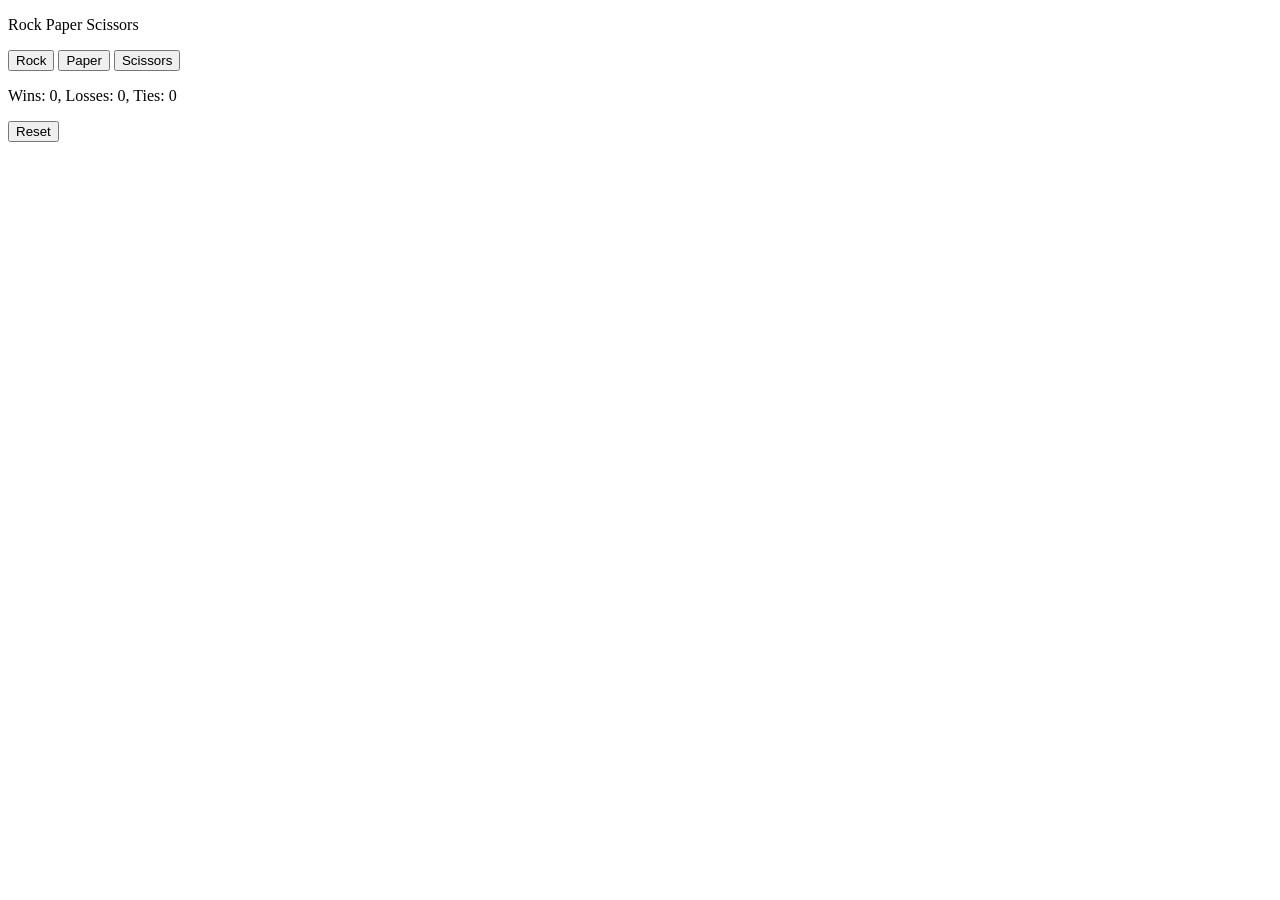
==== RockPaperScissors/index.html @ daba70e6 "updated" ====
<!DOCTYPE html>
<html>
  <head>
    <title>Rock Paper Scissors</title>
  </head>
  <body>
    <p>Rock Paper Scissors</p>
    <button onclick="
      playGame ('Rock');
    ">Rock</button>

    <button onclick="
      playGame ('Paper');
    ">Paper</button>

    <button onclick="
      playGame ('Scissors');
    ">Scissors</button>

    <p class="js-result"></p>
    <p class="js-move"></p>
    <p class="js-score"></p>

    <button onclick="
    score.wins = 0;
    score.losses = 0;
    score.ties = 0;
    localStorage.removeItem('score');
    updateScoreElement ();
    ">Reset</button>

    <script>
      //getting score from localstorage and also setting default value
      let score = JSON.parse(localStorage.getItem ('score')) || { wins: 0,
      losses: 0,
      ties: 0
      };

      //calling function to display score
      updateScoreElement ();

      /*
      if(!score) {
        score = {
          wins: 0,
          losses: 0,
          ties:0
        };
      }
      */  

      let result = '';

      //function to compare computer move with user input
      function playGame(playerMove) {
        const computerMove = pickCompMove();
      if (playerMove === 'Scissors') {
        if (computerMove === 'Rock') {
          result = 'You loose.';
        } else if (computerMove === 'Paper') {
          result = 'You win.';
        } else if (computerMove === 'Scissors') {
          result = 'Tie.';
        }
      }
      else if (playerMove === 'Rock') {
        if (computerMove === 'Rock') {
          result = 'Tie.';
        } else if (computerMove === 'Paper') {
          result = 'You loose.';
        } else if (computerMove === 'Scissors') {
          result = 'You win.';
        }
      }
      else if (playerMove === 'Paper') {
        if (computerMove === 'Rock') {
          result = 'You win.';
        } else if (computerMove === 'Paper') {
          result = 'Tie.';
        } else if (computerMove === 'Scissors') {
          result = 'You loose.';
        }
      }
      if (result === 'You win.') {
        score.wins++;
      }
      else if(result === 'You loose.') {
        score.losses++;
      }
      else if (result === 'Tie.') {
        score.ties++;
      }

      // this is for local storage
      localStorage.setItem ('score', JSON.stringify(score));

      // calling function to display score
      updateScoreElement ();

      //this is to display results in other <p>
      document.querySelector('.js-result').innerHTML =  result;
      document.querySelector('.js-move').innerHTML = `You: ${playerMove} ------- Computer: ${computerMove}`;
      }

      //function to display score in <p>
      function updateScoreElement () {
        document.querySelector('.js-score').innerHTML = `Wins: ${score.wins}, Losses: ${score.losses}, Ties: ${score.ties}`;
      };

      //function to determine pick of computer
      function pickCompMove () {
      const randomNumber = Math.random();
      let computerMove = '';

      if (randomNumber >= 0 && randomNumber < 1 / 3) {
        computerMove = 'Rock';
      } else if (randomNumber >= 1 / 3 && randomNumber < 2 / 3) {
        computerMove = 'Paper';
      } else if (randomNumber >= 2 / 3 && randomNumber < 1) {
        computerMove = 'Scissors';
      }
      return computerMove;
      }
    </script>
  </body>
</html>
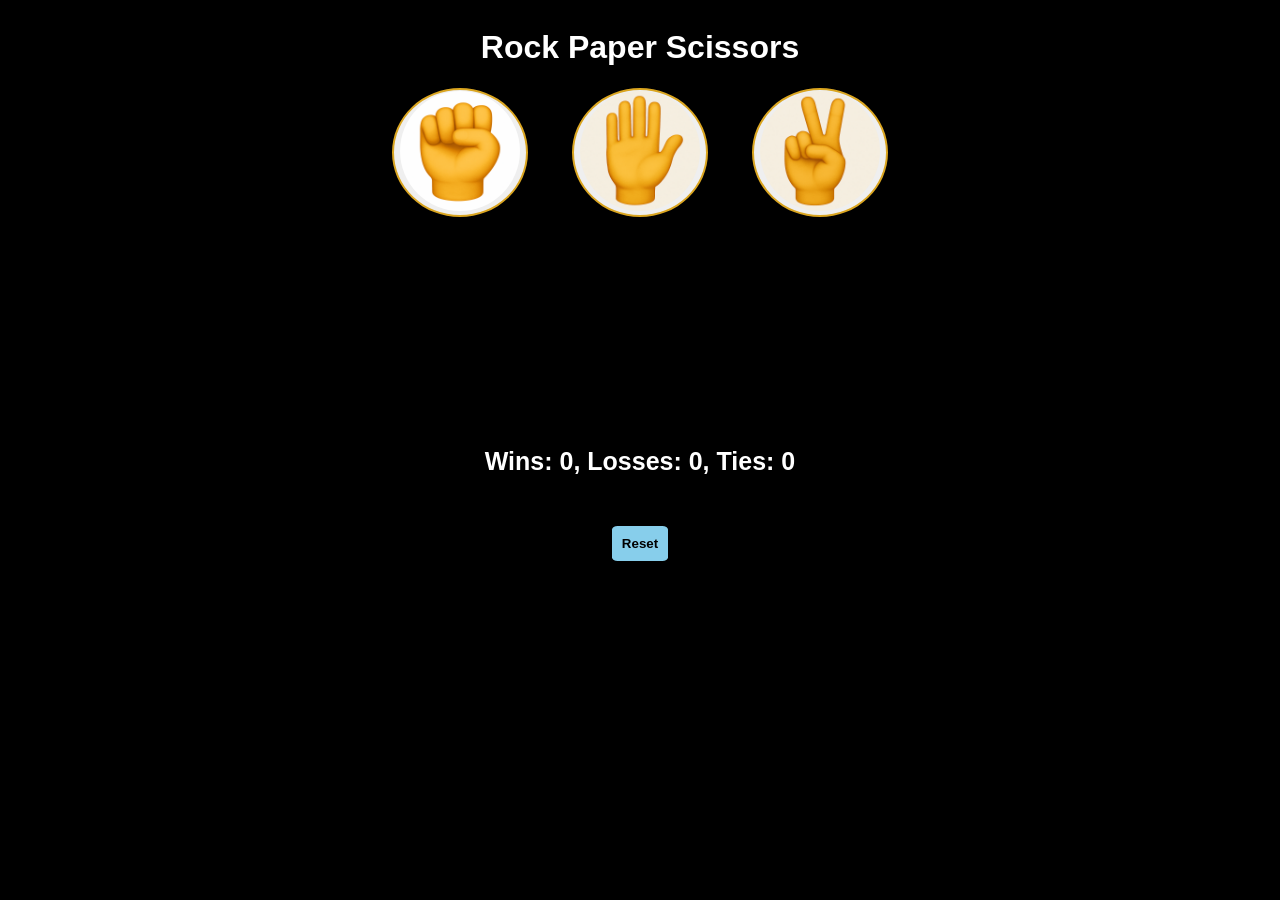
==== commit 51d97650: "complete" ====
--- a/RockPaperScissors/index.html
+++ b/RockPaperScissors/index.html
@@ -2,26 +2,29 @@
 <html>
   <head>
     <title>Rock Paper Scissors</title>
+    <link rel="stylesheet" href="style.css">
   </head>
   <body>
-    <p>Rock Paper Scissors</p>
-    <button onclick="
+    <h1>Rock Paper Scissors</h1>
+    <div class="player-choice">
+    <button class="player" onclick="
       playGame ('Rock');
-    ">Rock</button>
+    "><img src="Assets/rock.png" class="game-move"></button>
 
-    <button onclick="
+    <button class="player" onclick="
       playGame ('Paper');
-    ">Paper</button>
+    "><img src="Assets/paper.png" class="game-move"></button>
 
-    <button onclick="
+    <button class="player" onclick="
       playGame ('Scissors');
-    ">Scissors</button>
+    "><img src="Assets/scissors.png" class="game-move"></button>
+    </div>
 
-    <p class="js-result"></p>
+    <p class="js-result result"></p>
     <p class="js-move"></p>
     <p class="js-score"></p>
 
-    <button onclick="
+    <button class="game-reset" onclick="
     score.wins = 0;
     score.losses = 0;
     score.ties = 0;
@@ -29,98 +32,8 @@
     updateScoreElement ();
     ">Reset</button>
 
-    <script>
-      //getting score from localstorage and also setting default value
-      let score = JSON.parse(localStorage.getItem ('score')) || { wins: 0,
-      losses: 0,
-      ties: 0
-      };
-
-      //calling function to display score
-      updateScoreElement ();
-
-      /*
-      if(!score) {
-        score = {
-          wins: 0,
-          losses: 0,
-          ties:0
-        };
-      }
-      */  
-
-      let result = '';
-
-      //function to compare computer move with user input
-      function playGame(playerMove) {
-        const computerMove = pickCompMove();
-      if (playerMove === 'Scissors') {
-        if (computerMove === 'Rock') {
-          result = 'You loose.';
-        } else if (computerMove === 'Paper') {
-          result = 'You win.';
-        } else if (computerMove === 'Scissors') {
-          result = 'Tie.';
-        }
-      }
-      else if (playerMove === 'Rock') {
-        if (computerMove === 'Rock') {
-          result = 'Tie.';
-        } else if (computerMove === 'Paper') {
-          result = 'You loose.';
-        } else if (computerMove === 'Scissors') {
-          result = 'You win.';
-        }
-      }
-      else if (playerMove === 'Paper') {
-        if (computerMove === 'Rock') {
-          result = 'You win.';
-        } else if (computerMove === 'Paper') {
-          result = 'Tie.';
-        } else if (computerMove === 'Scissors') {
-          result = 'You loose.';
-        }
-      }
-      if (result === 'You win.') {
-        score.wins++;
-      }
-      else if(result === 'You loose.') {
-        score.losses++;
-      }
-      else if (result === 'Tie.') {
-        score.ties++;
-      }
-
-      // this is for local storage
-      localStorage.setItem ('score', JSON.stringify(score));
-
-      // calling function to display score
-      updateScoreElement ();
-
-      //this is to display results in other <p>
-      document.querySelector('.js-result').innerHTML =  result;
-      document.querySelector('.js-move').innerHTML = `You: ${playerMove} ------- Computer: ${computerMove}`;
-      }
-
-      //function to display score in <p>
-      function updateScoreElement () {
-        document.querySelector('.js-score').innerHTML = `Wins: ${score.wins}, Losses: ${score.losses}, Ties: ${score.ties}`;
-      };
-
-      //function to determine pick of computer
-      function pickCompMove () {
-      const randomNumber = Math.random();
-      let computerMove = '';
-
-      if (randomNumber >= 0 && randomNumber < 1 / 3) {
-        computerMove = 'Rock';
-      } else if (randomNumber >= 1 / 3 && randomNumber < 2 / 3) {
-        computerMove = 'Paper';
-      } else if (randomNumber >= 2 / 3 && randomNumber < 1) {
-        computerMove = 'Scissors';
-      }
-      return computerMove;
-      }
+    <script src="script.js">
+      
     </script>
   </body>
 </html>
--- a/RockPaperScissors/style.css
+++ b/RockPaperScissors/style.css
@@ -0,0 +1,53 @@
+body {
+  background-color: black;
+  color: white;
+  font-family: Arial, Helvetica, sans-serif;
+  display: flex;
+  flex-direction: column;
+  align-items: center;
+}
+
+h1{
+  font-weight: bold;
+}
+
+.game-move{
+  height: 120px;
+  border-radius: 50%;
+  cursor: pointer;
+}
+
+button{
+  border-radius: 50%;
+  border: 2px solid goldenrod;
+}
+
+.game-reset{
+  background-color: skyblue;
+  border-radius: 10%;
+  height: auto;
+  width: auto;
+  border: none;
+  font-weight: bold;
+  padding: 10px;
+}
+
+.result, .js-move, .js-score{
+  font-size: 25px;
+  font-weight: bold;
+  margin: 50px 0;
+}
+
+.js-score{
+  margin-top: 30px;
+}
+
+.player{
+  margin: 0 20px;
+}
+
+.player:hover .game-move {
+  transition: transform 0.3s, box-shadow 0.3s;
+  transform: scale(1.15) rotate(-10deg);
+  box-shadow: 0 0 20px 5px skyblue;
+}
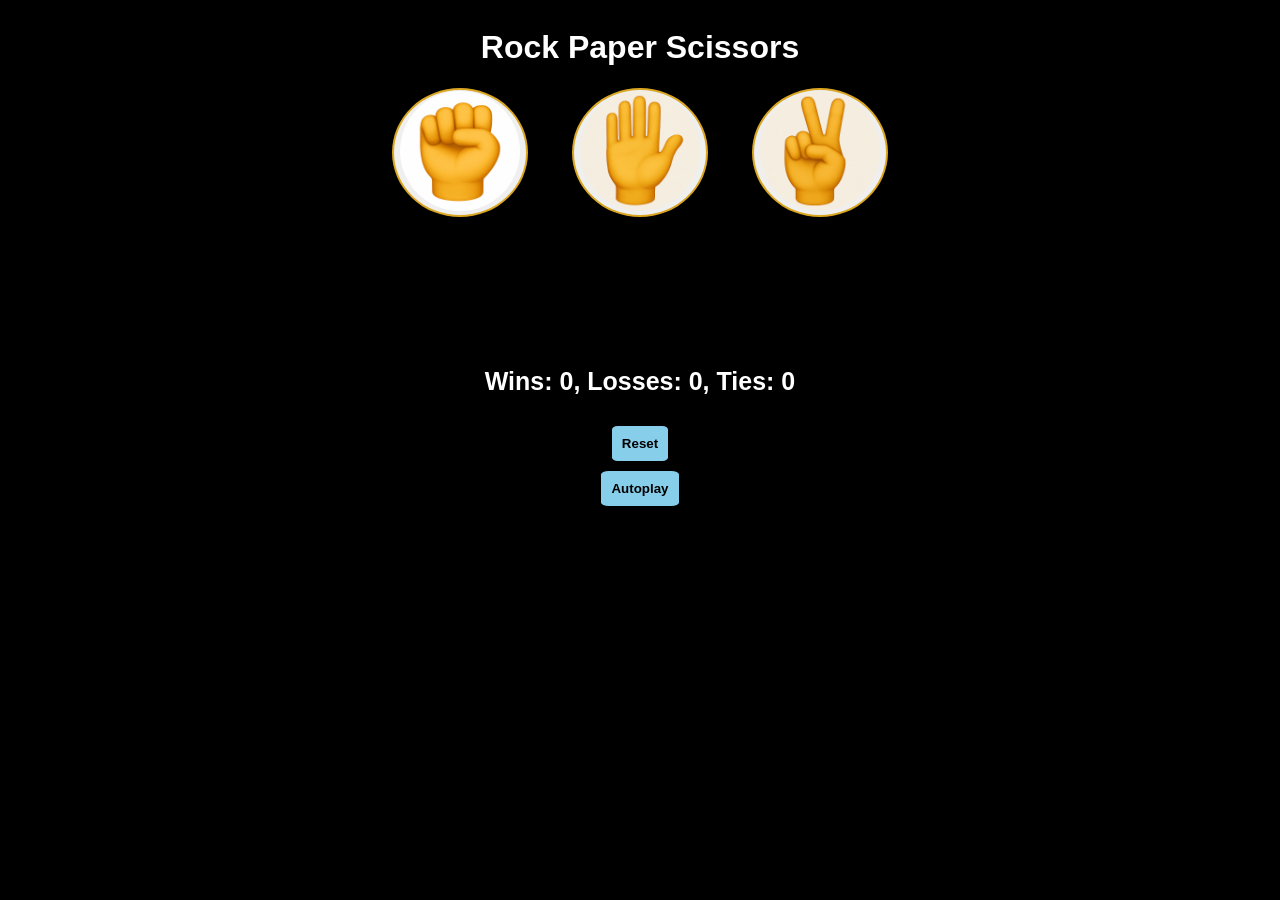
==== commit 10013d91: "added autoplay" ====
--- a/RockPaperScissors/index.html
+++ b/RockPaperScissors/index.html
@@ -32,6 +32,12 @@
     updateScoreElement ();
     ">Reset</button>
 
+    <button class="auto-play-button"
+    onclick="
+      autoPlay();
+
+    ">Autoplay</button>
+
     <script src="script.js">
       
     </script>
--- a/RockPaperScissors/style.css
+++ b/RockPaperScissors/style.css
@@ -22,7 +22,7 @@
   border: 2px solid goldenrod;
 }
 
-.game-reset{
+.game-reset, .auto-play-button {
   background-color: skyblue;
   border-radius: 10%;
   height: auto;
@@ -30,12 +30,13 @@
   border: none;
   font-weight: bold;
   padding: 10px;
+  margin-bottom: 10px;
 }
 
 .result, .js-move, .js-score{
   font-size: 25px;
   font-weight: bold;
-  margin: 50px 0;
+  margin: 30px 0;
 }
 
 .js-score{
@@ -50,4 +51,9 @@
   transition: transform 0.3s, box-shadow 0.3s;
   transform: scale(1.15) rotate(-10deg);
   box-shadow: 0 0 20px 5px skyblue;
+}
+
+.game-reset:hover,
+.auto-play-button:hover {
+  background-color: lightcyan;
 }
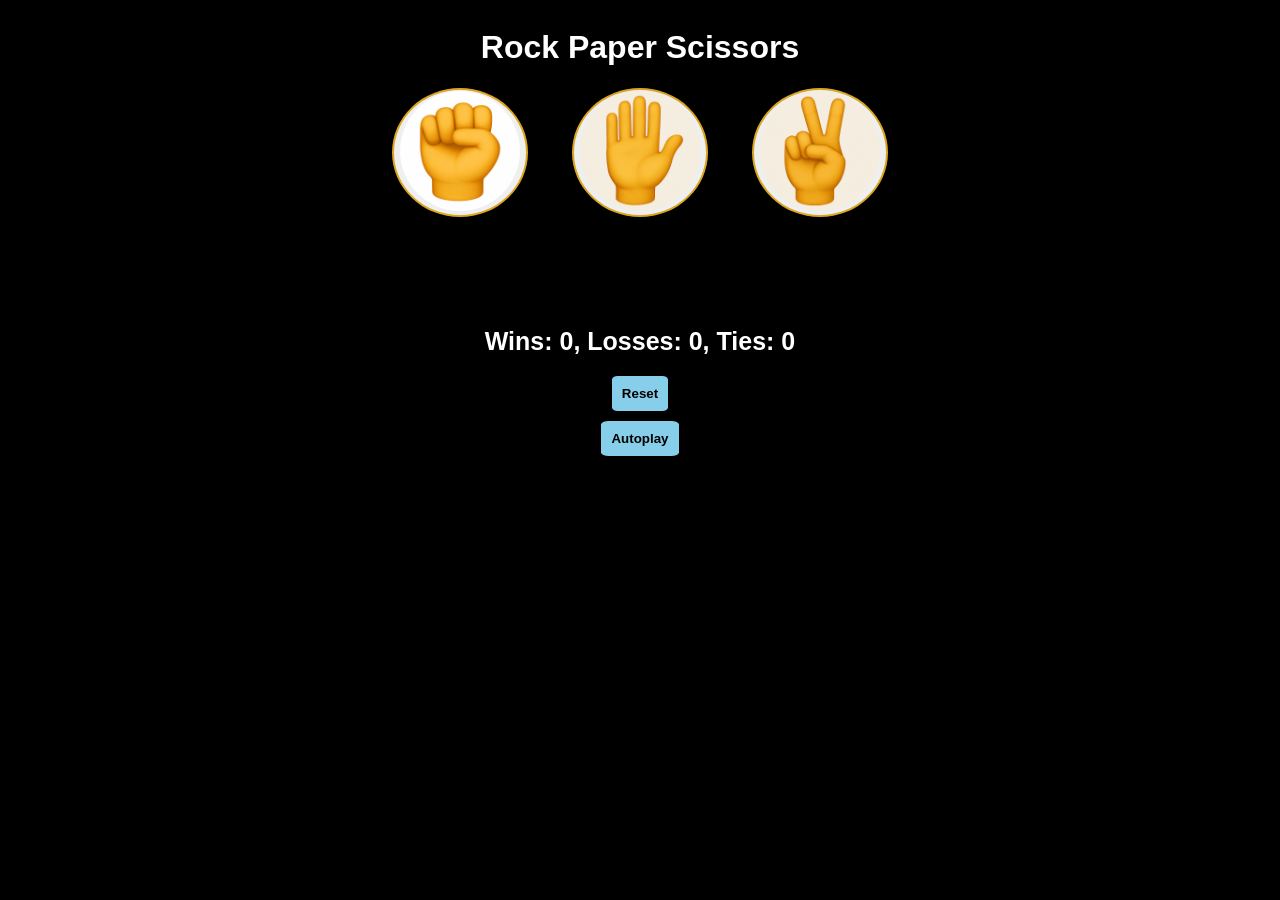
==== commit 6d2b8416: "few adjustments" ====
--- a/RockPaperScissors/index.html
+++ b/RockPaperScissors/index.html
@@ -7,39 +7,30 @@
   <body>
     <h1>Rock Paper Scissors</h1>
     <div class="player-choice">
-    <button class="player" onclick="
-      playGame ('Rock');
-    "><img src="Assets/rock.png" class="game-move"></button>
+      <button class="player js-rock-button">
+        <img src="Assets/rock.png" class="game-move">
+      </button>
 
-    <button class="player" onclick="
-      playGame ('Paper');
-    "><img src="Assets/paper.png" class="game-move"></button>
+      <button class="player" >
+        <img src="Assets/paper.png" class="game-move js-paper-button">
+      </button>
 
-    <button class="player" onclick="
-      playGame ('Scissors');
-    "><img src="Assets/scissors.png" class="game-move"></button>
+      <button class="player">
+        <img src="Assets/scissors.png" class="game-move js-scissors-button">
+      </button>
     </div>
 
     <p class="js-result result"></p>
     <p class="js-move"></p>
     <p class="js-score"></p>
 
-    <button class="game-reset" onclick="
-    score.wins = 0;
-    score.losses = 0;
-    score.ties = 0;
-    localStorage.removeItem('score');
-    updateScoreElement ();
-    ">Reset</button>
+    <button class="game-reset js-game-reset">Reset</button>
 
-    <button class="auto-play-button"
-    onclick="
-      autoPlay();
+    <button class="auto-play-button js-autoplay">
+      Autoplay
+    </button>
 
-    ">Autoplay</button>
-
-    <script src="script.js">
-      
-    </script>
+    <p class="reset-confirm js-reset-confirmation"></p>
+    <script src="script.js"></script>
   </body>
 </html>
--- a/RockPaperScissors/style.css
+++ b/RockPaperScissors/style.css
@@ -22,7 +22,7 @@
   border: 2px solid goldenrod;
 }
 
-.game-reset, .auto-play-button {
+.game-reset, .auto-play-button, .js-yes, .js-no {
   background-color: skyblue;
   border-radius: 10%;
   height: auto;
@@ -33,10 +33,10 @@
   margin-bottom: 10px;
 }
 
-.result, .js-move, .js-score{
+.result, .js-move, .js-score, .reset-confirm{
   font-size: 25px;
   font-weight: bold;
-  margin: 30px 0;
+  margin: 20px 0;
 }
 
 .js-score{
